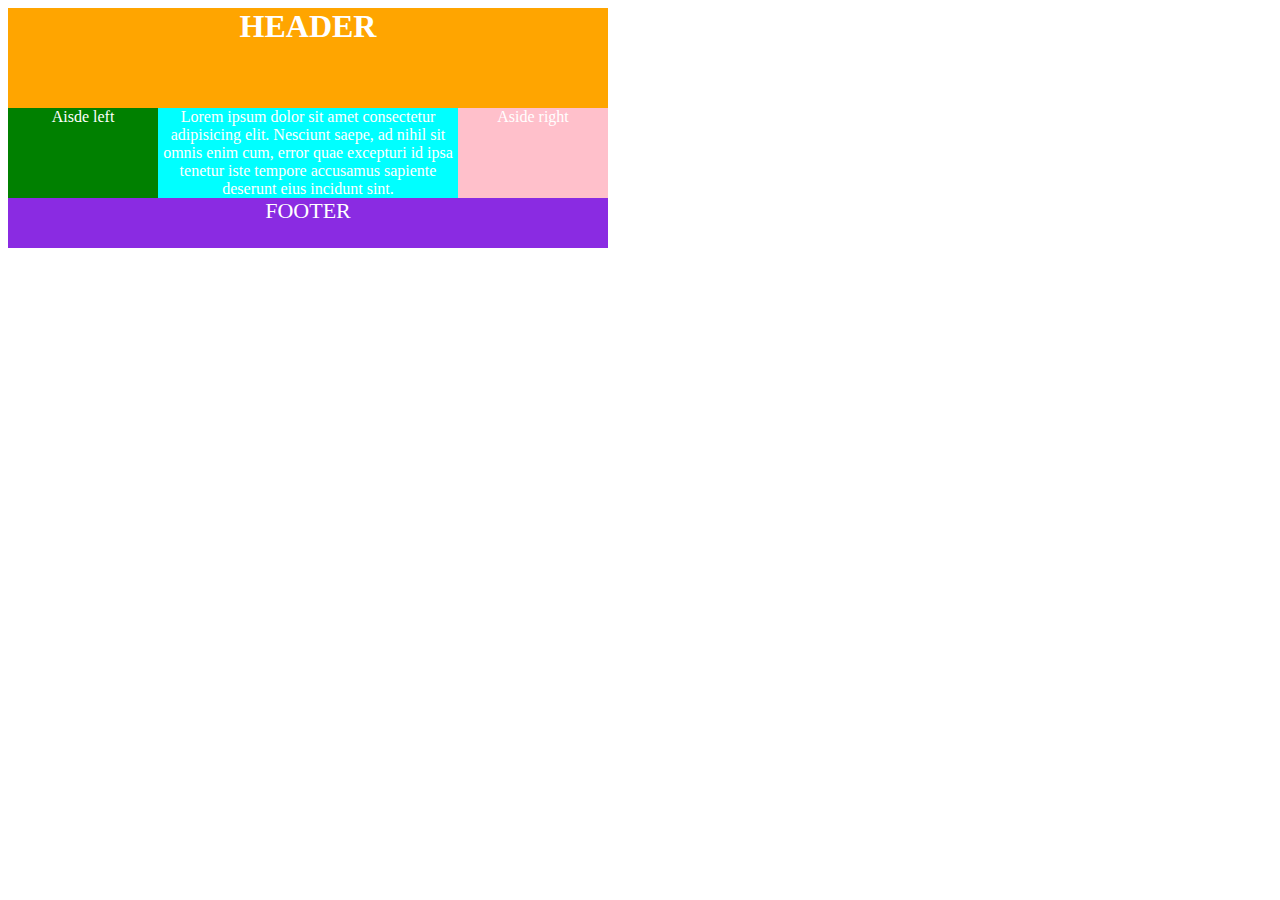
==== 7-layout-flex-box/iindex.html @ e860e2b0 "plik" ====
<!DOCTYPE html>
<html lang="en">

<head>
    <meta charset="UTF-8">
    <meta http-equiv="X-UA-Compatible" content="IE=edge">
    <meta name="viewport" content="width=device-width, initial-scale=1.0">
    <title>Document</title>
    <link rel="stylesheet" href="style.css">
</head>

<body>
    <div class="container">


        <h1>HEADER</h1>

        <div class="main">
            <aside class="aside left">Aisde left</aside>
            <p>Lorem ipsum dolor sit amet consectetur adipisicing elit. Nesciunt saepe, ad nihil sit omnis enim cum,
                error
                quae
                excepturi id ipsa tenetur iste tempore accusamus sapiente deserunt eius incidunt sint.</p>
            <aside class="aside right">Aside right</aside>
        </div>

        <footer>FOOTER</footer>

    </div>
</body>

</html>
---- 7-layout-flex-box/style.css ----
.container {
    text-align: center;
    color: white;
    max-width: 600px;
    max-height: 400px;
}

.main {
    display: flex;
    flex-wrap: wrap;
}

h1 {
    background-color: orange;
    height: 100px;
    margin: 0;
}

p {
    background-color: aqua;
    width: 300px;
    flex-basis: 50%;
    margin: 0;
}

.aside {
    width: 100px;
}

.right {
    background-color: pink;
    flex-basis: 25%;
}

.left {
    background-color: green;
    flex-basis: 25%;
}

footer {
    background-color: blueviolet;
    height: 50px;
    font-size: 22px;
}

@media screen and (max-width: 768px){
    .container{
        width: 100%;
    }
}

@media screen and (min-width: 768px) and (max-width: 992px){
aside{
    width: 80%;
}

@media screen and (min-width: 992px){
    .container{
        
    }
}
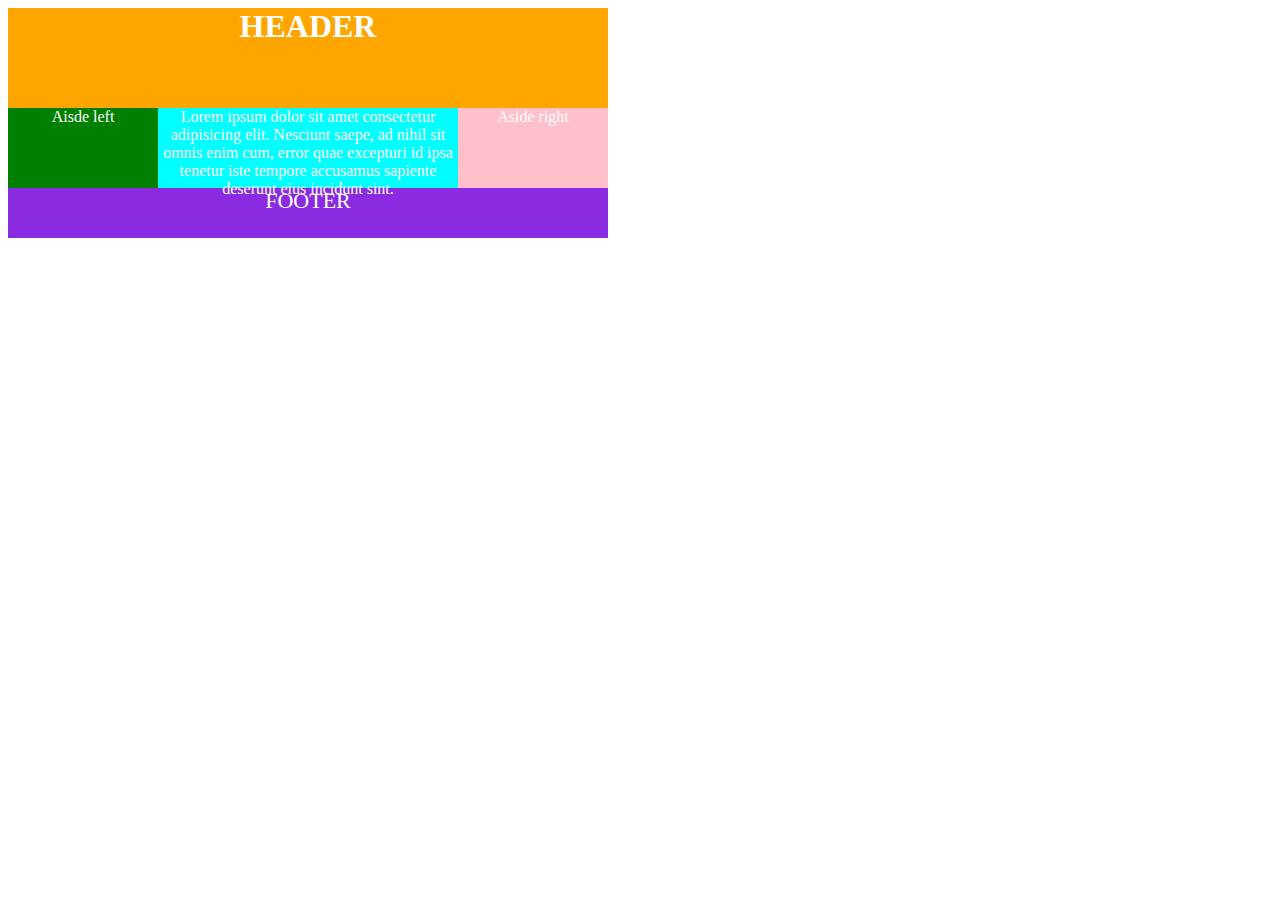
==== commit 88025b83: "poprawka" ====
--- a/7-layout-flex-box/iindex.html
+++ b/7-layout-flex-box/iindex.html
@@ -17,7 +17,7 @@
 
         <div class="main">
             <aside class="aside left">Aisde left</aside>
-            <p>Lorem ipsum dolor sit amet consectetur adipisicing elit. Nesciunt saepe, ad nihil sit omnis enim cum,
+            <p >Lorem ipsum dolor sit amet consectetur adipisicing elit. Nesciunt saepe, ad nihil sit omnis enim cum,
                 error
                 quae
                 excepturi id ipsa tenetur iste tempore accusamus sapiente deserunt eius incidunt sint.</p>
--- a/7-layout-flex-box/style.css
+++ b/7-layout-flex-box/style.css
@@ -21,6 +21,7 @@
     width: 300px;
     flex-basis: 50%;
     margin: 0;
+    height: 80px;
 }
 
 .aside {
@@ -30,11 +31,13 @@
 .right {
     background-color: pink;
     flex-basis: 25%;
+    height: 80px;
 }
 
 .left {
     background-color: green;
     flex-basis: 25%;
+    height: 80px;
 }
 
 footer {
@@ -43,19 +46,36 @@
     font-size: 22px;
 }
 
-@media screen and (max-width: 768px){
-    .container{
-        width: 100%;
+
+
+@media screen and (max-width: 992px) {
+    p {
+        flex-basis: 75%;
+    }
+
+    .left {
+        flex-basis: 100%;
+        order: 1;
+    }
+
+    .right {
+        flex-basis: 25%;
     }
 }
 
-@media screen and (min-width: 768px) and (max-width: 992px){
-aside{
-    width: 80%;
-}
+@media screen and (max-width: 768px) {
+    p {
+        flex-basis: 100%;
+        order:1
+    }
 
-@media screen and (min-width: 992px){
-    .container{
-        
+    .right {
+        flex-basis: 100%;
+        order: 3;
     }
-}
+
+    .left {
+        flex-basis: 100%;
+        order: 2;
+    }
+}